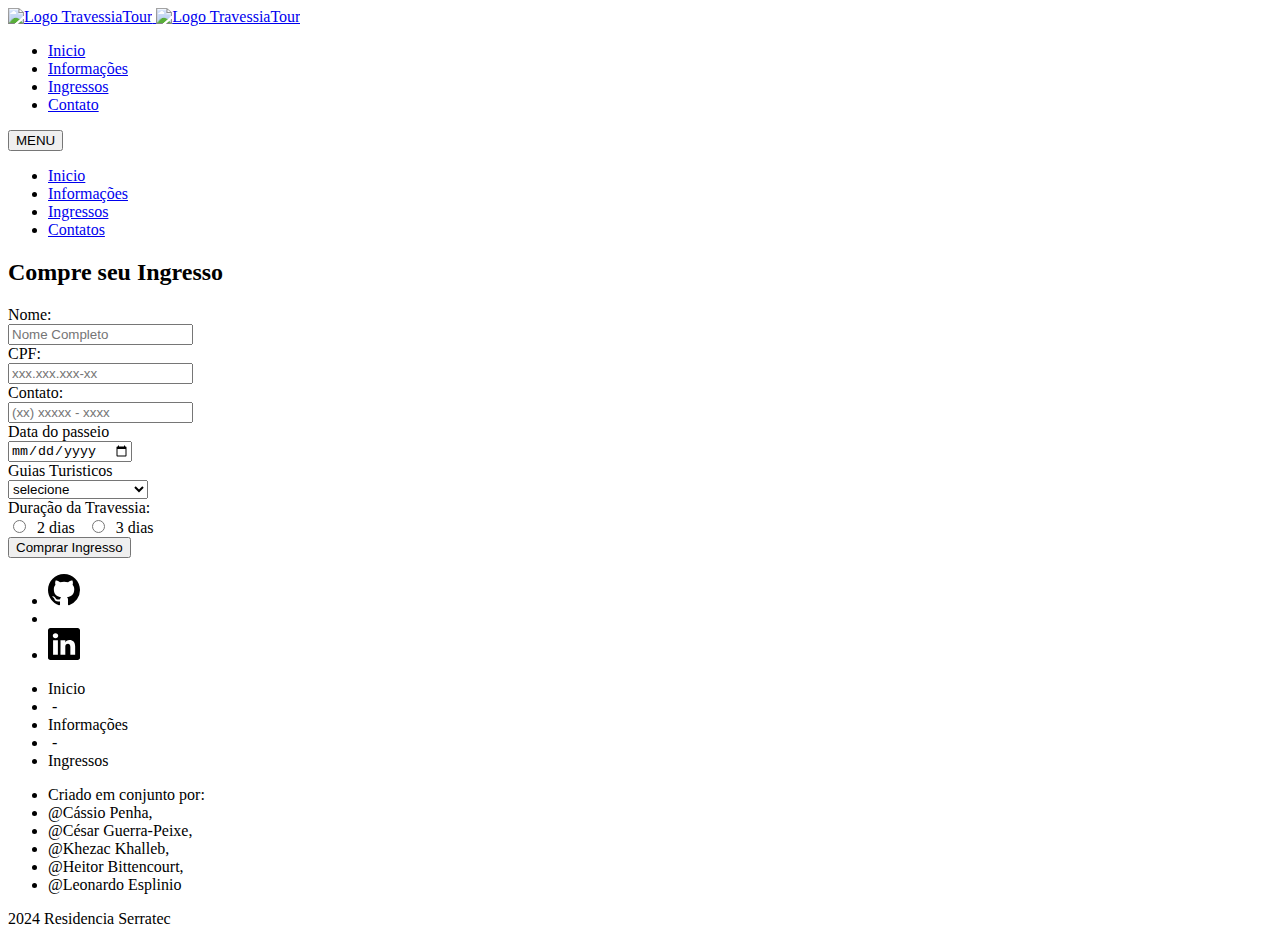
==== paginaIngresso/paginaIngresso.html @ 95789c61 "feat: criação da contato" ====
<!DOCTYPE html>
<html lang="pt-br">
  <head>
    <meta charset="UTF-8" />
    <meta name="viewport" content="width=device-width, initial-scale=1.0" />
    <link rel="stylesheet" href="paginaIngresso.css" />
    <link rel="preconnect" href="https://fonts.googleapis.com" />
    <link rel="preconnect" href="https://fonts.gstatic.com" crossorigin />
    <link
      href="https://fonts.googleapis.com/css2?family=Josefin+Sans:ital,wght@0,100..700;1,100..700&display=swap"
      rel="stylesheet"
    />
    <link
      href="https://cdn.jsdelivr.net/npm/bootstrap@5.0.2/dist/css/bootstrap.min.css"
      rel="stylesheet"
      integrity="sha384-EVSTQN3/azprG1Anm3QDgpJLIm9Nao0Yz1ztcQTwFspd3yD65VohhpuuCOmLASjC"
      crossorigin="anonymous"
    />
    <title>Ingresso | TravessiaTour</title>
  </head>
  <body>
    <header id="header">
      <nav class="fixed-top">
        <a href="#header"
          ><img
            class="header-logo"
            src="../assets/logo/LogoInteira.png"
            alt="Logo TravessiaTour"
          />
          <img
            class="mobileheader-logo"
            src="../assets/logo/LogoCirculo.png"
            alt="Logo TravessiaTour"
          />
        </a>
        <ul class="navbar-botoes">
          <li><a href="../paginaPrincipal/paginaPrincipal.html">Inicio</a></li>
          <li><a href="../paginaInfos/paginaInfos.html">Informações</a></li>
          <li><a href="#header">Ingressos</a></li>
          <li><a href="../paginacontatos/paginaContato.html">Contato</a></li>
        </ul>
        <div class="dropdown">
            <button class="btn btn-secondary dropdown-toggle" type="button" data-bs-toggle="dropdown"
                aria-expanded="false">
                MENU
            </button>
            <ul class="dropdown-menu">
                <li><a class="dropdown-item" href="../paginaPrincipal/paginaPrincipal.html"">Inicio</a></li>
                <li>
                    <a class="dropdown-item" href="../paginaInfos/paginaInfos.html">Informações</a>
                </li>
                <li>
                    <a class="dropdown-item" href="../paginaIngresso/paginaIngresso.html">Ingressos</a>
                </li>
                <li>
                  <a class="dropdown-item" href="../paginacontatos/paginaContato.html">Contatos</a>
                </li>
            </ul>
        </div>
      </nav>
     
    </header>

    <section id="formulario">
      <h2 class="compre-ingresso-titulo">Compre seu Ingresso</h2>
      <form>
        <div>
            <label for="name">Nome:</label><br>
            <input class="campo" type="text" name="nome" placeholder="Nome Completo" autocomplete="additional-name">
        </div>
        <div>
            <label for="cpf">CPF:</label><br>
            <input class="campo" type="text" name="cpf" placeholder="xxx.xxx.xxx-xx">
        </div>
        <div>
            <label for="contato">Contato:</label><br>
            <input class="campo" class="campo" type="tel" name="contato" placeholder="(xx) xxxxx - xxxx" autocomplete="tel">
        </div>
        <div>
            <label for="data">Data do passeio</label><br>
            <input class="campo" type="date" name="data-passeio">
        </div>
        <div>
            <label for="guias-turisticos">Guias Turisticos</label><br>
            <select class="campo" name="guias">
                <option value="selecione">selecione</option>
                <option value="cassio">Cassio Penha</option>
                <option value="cesar">Cesar Guerra Peixe</option>
                <option value="heitor">Heitor Bittencourt</option>
                <option value="khezac">Khezac Khalleb</option>
                <option value="leo">Leo Esplinio</option>
            </select>            
        </div>
        <div class="duracao-travessia">
            <label class="titulo-duracao" for="dias">Duração da Travessia:</label>
            <div class="duracao-input">
                <input class="dias" type="radio" name="dias" value="2">&nbsp;
                <label for="2">2 dias</label> &nbsp;
                <input class="dias" type="radio" name="dias" value="3">&nbsp;
                <label for="3">3 dias</label> 
            </div>
        </div>
        </form>
        <div>
            <input class="botao-comprar btn btn-primary " type="button" value="Comprar Ingresso" id="comprar-ingresso">
        </div>
    </section>

    <footer class="mobile-rodape">
      <ul class="footer-opensource">
        <li>
          <svg
            xmlns="http://www.w3.org/2000/svg"
            width="32"
            height="32"
            fill="currentColor"
            class="bi bi-github"
            viewBox="0 0 16 16"
          >
            <path
              d="M8 0C3.58 0 0 3.58 0 8c0 3.54 2.29 6.53 5.47 7.59.4.07.55-.17.55-.38 0-.19-.01-.82-.01-1.49-2.01.37-2.53-.49-2.69-.94-.09-.23-.48-.94-.82-1.13-.28-.15-.68-.52-.01-.53.63-.01 1.08.58 1.23.82.72 1.21 1.87.87 2.33.66.07-.52.28-.87.51-1.07-1.78-.2-3.64-.89-3.64-3.95 0-.87.31-1.59.82-2.15-.08-.2-.36-1.02.08-2.12 0 0 .67-.21 2.2.82.64-.18 1.32-.27 2-.27s1.36.09 2 .27c1.53-1.04 2.2-.82 2.2-.82.44 1.1.16 1.92.08 2.12.51.56.82 1.27.82 2.15 0 3.07-1.87 3.75-3.65 3.95.29.25.54.73.54 1.48 0 1.07-.01 1.93-.01 2.2 0 .21.15.46.55.38A8.01 8.01 0 0 0 16 8c0-4.42-3.58-8-8-8"
            />
          </svg>
        </li>
        <li>&nbsp&nbsp</li>
        <li>
          <svg
            xmlns="http://www.w3.org/2000/svg"
            width="32"
            height="32"
            fill="currentColor"
            class="bi bi-linkedin"
            viewBox="0 0 16 16"
          >
            <path
              d="M0 1.146C0 .513.526 0 1.175 0h13.65C15.474 0 16 .513 16 1.146v13.708c0 .633-.526 1.146-1.175 1.146H1.175C.526 16 0 15.487 0 14.854zm4.943 12.248V6.169H2.542v7.225zm-1.2-8.212c.837 0 1.358-.554 1.358-1.248-.015-.709-.52-1.248-1.342-1.248S2.4 3.226 2.4 3.934c0 .694.521 1.248 1.327 1.248zm4.908 8.212V9.359c0-.216.016-.432.08-.586.173-.431.568-.878 1.232-.878.869 0 1.216.662 1.216 1.634v3.865h2.401V9.25c0-2.22-1.184-3.252-2.764-3.252-1.274 0-1.845.7-2.165 1.193v.025h-.016l.016-.025V6.169h-2.4c.03.678 0 7.225 0 7.225z"
            />
          </svg>
        </li>
      </ul>
      <ul class="footer-nav">
        <li>Inicio</li>
        <li>&nbsp-&nbsp</li>
        <li>Informações</li>
        <li>&nbsp-&nbsp</li>
        <li>Ingressos</li>
      </ul>
      <ul class="footer-criadores">
        <li>Criado em conjunto por:</li>
        <li>@Cássio Penha,</li>
        <li>@César Guerra-Peixe,</li>
        <li>@Khezac Khalleb,</li>
        <li>@Heitor Bittencourt,</li>
        <li>@Leonardo Esplinio</li>
      </ul>
      <p></p>
      <p>2024 Residencia Serratec</p>
    </footer>

    <script
      src="https://cdn.jsdelivr.net/npm/bootstrap@5.0.2/dist/js/bootstrap.bundle.min.js"
      integrity="sha384-MrcW6ZMFYlzcLA8Nl+NtUVF0sA7MsXsP1UyJoMp4YLEuNSfAP+JcXn/tWtIaxVXM"
      crossorigin="anonymous"
    ></script>
  </body>
</html>
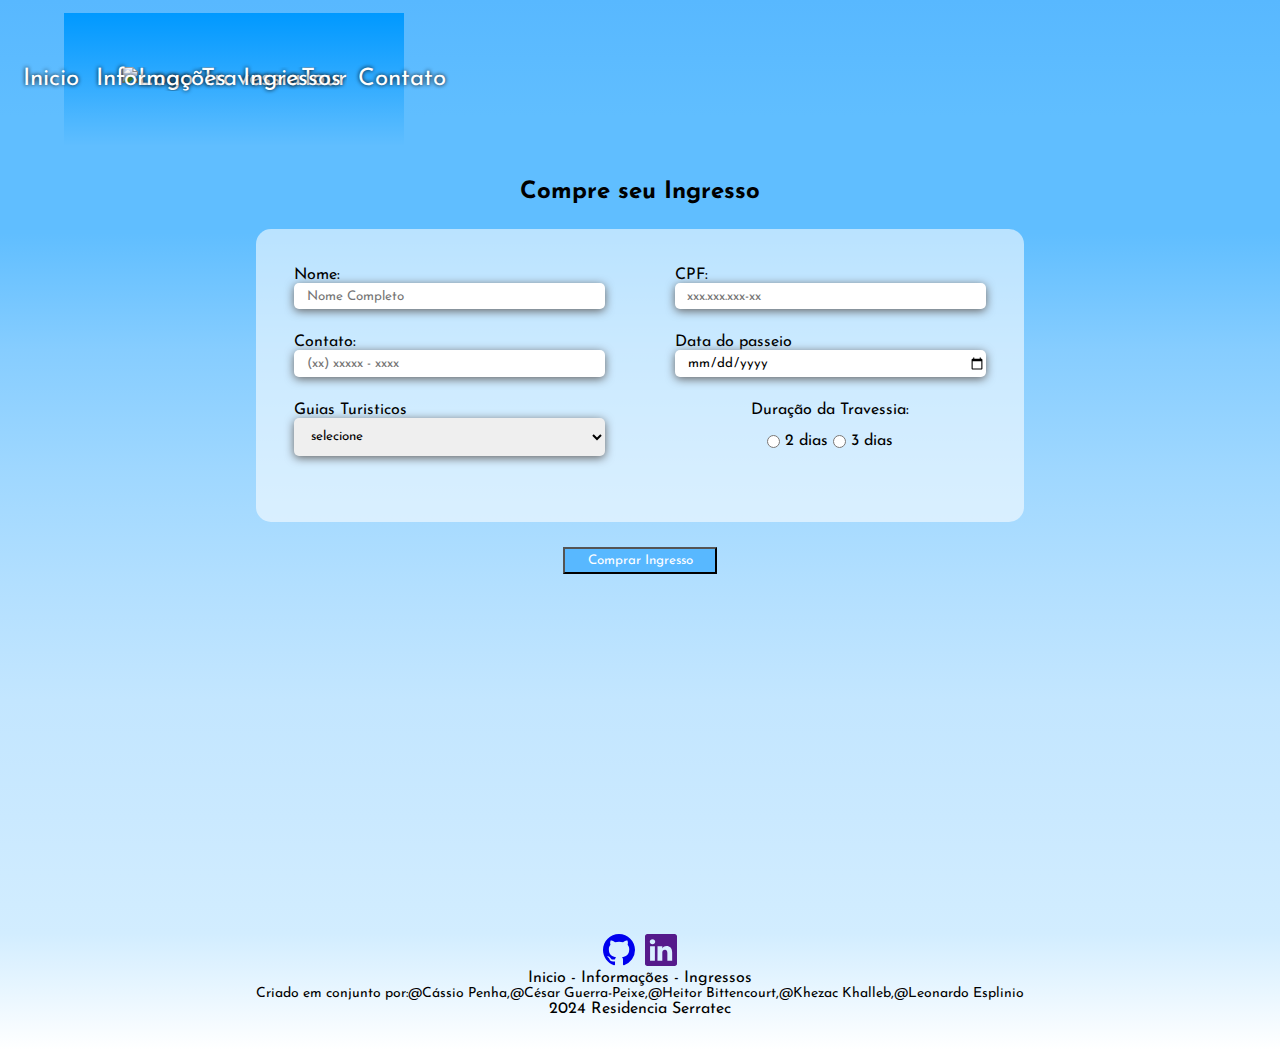
==== commit bc773b66: "feat: conexão com mockapi na paginaIngresso e animação no botão de compra de ingresso e botão de scr" ====
--- a/paginaIngresso/paginaIngresso.html
+++ b/paginaIngresso/paginaIngresso.html
@@ -58,27 +58,26 @@
             </ul>
         </div>
       </nav>
-     
     </header>
 
-    <section id="formulario">
+    <section>
       <h2 class="compre-ingresso-titulo">Compre seu Ingresso</h2>
-      <form>
+      <form action="https://6633c0f5f7d50bbd9b4a8f1b.mockapi.io/passeios/historico" method="post" id="formulario-ingresso" onsubmit="comprarIngresso()">
         <div>
             <label for="name">Nome:</label><br>
-            <input class="campo" type="text" name="nome" placeholder="Nome Completo" autocomplete="additional-name">
+            <input required id="nome" class="campo" type="text" name="nome" placeholder="Nome Completo" autocomplete="additional-name">
         </div>
         <div>
             <label for="cpf">CPF:</label><br>
-            <input class="campo" type="text" name="cpf" placeholder="xxx.xxx.xxx-xx">
+            <input required class="campo" type="text" name="cpf" placeholder="xxx.xxx.xxx-xx">
         </div>
         <div>
             <label for="contato">Contato:</label><br>
-            <input class="campo" class="campo" type="tel" name="contato" placeholder="(xx) xxxxx - xxxx" autocomplete="tel">
+            <input required class="campo" class="campo" type="tel" name="contato" placeholder="(xx) xxxxx - xxxx" autocomplete="tel">
         </div>
         <div>
             <label for="data">Data do passeio</label><br>
-            <input class="campo" type="date" name="data-passeio">
+            <input required class="campo" type="date" name="data-passeio">
         </div>
         <div>
             <label for="guias-turisticos">Guias Turisticos</label><br>
@@ -89,53 +88,58 @@
                 <option value="heitor">Heitor Bittencourt</option>
                 <option value="khezac">Khezac Khalleb</option>
                 <option value="leo">Leo Esplinio</option>
-            </select>            
+            </select>
         </div>
         <div class="duracao-travessia">
             <label class="titulo-duracao" for="dias">Duração da Travessia:</label>
             <div class="duracao-input">
-                <input class="dias" type="radio" name="dias" value="2">&nbsp;
+                <input required class="dias" type="radio" name="dias" value="2" onchange="precoPasseio()">&nbsp;
                 <label for="2">2 dias</label> &nbsp;
-                <input class="dias" type="radio" name="dias" value="3">&nbsp;
-                <label for="3">3 dias</label> 
+                <input required class="dias" type="radio" name="dias" value="3" onchange="precoPasseio()">&nbsp;
+                <label for="3">3 dias</label>
             </div>
         </div>
         </form>
-        <div>
-            <input class="botao-comprar btn btn-primary " type="button" value="Comprar Ingresso" id="comprar-ingresso">
+
+        <div class="comprar-container">
+            <input class="botao-comprar btn btn-primary " form="formulario-ingresso" type="submit" value="Comprar Ingresso" id="comprar-ingresso">
         </div>
     </section>
 
     <footer class="mobile-rodape">
       <ul class="footer-opensource">
         <li>
-          <svg
-            xmlns="http://www.w3.org/2000/svg"
-            width="32"
-            height="32"
-            fill="currentColor"
-            class="bi bi-github"
-            viewBox="0 0 16 16"
-          >
-            <path
-              d="M8 0C3.58 0 0 3.58 0 8c0 3.54 2.29 6.53 5.47 7.59.4.07.55-.17.55-.38 0-.19-.01-.82-.01-1.49-2.01.37-2.53-.49-2.69-.94-.09-.23-.48-.94-.82-1.13-.28-.15-.68-.52-.01-.53.63-.01 1.08.58 1.23.82.72 1.21 1.87.87 2.33.66.07-.52.28-.87.51-1.07-1.78-.2-3.64-.89-3.64-3.95 0-.87.31-1.59.82-2.15-.08-.2-.36-1.02.08-2.12 0 0 .67-.21 2.2.82.64-.18 1.32-.27 2-.27s1.36.09 2 .27c1.53-1.04 2.2-.82 2.2-.82.44 1.1.16 1.92.08 2.12.51.56.82 1.27.82 2.15 0 3.07-1.87 3.75-3.65 3.95.29.25.54.73.54 1.48 0 1.07-.01 1.93-.01 2.2 0 .21.15.46.55.38A8.01 8.01 0 0 0 16 8c0-4.42-3.58-8-8-8"
-            />
-          </svg>
-        </li>
-        <li>&nbsp&nbsp</li>
-        <li>
-          <svg
-            xmlns="http://www.w3.org/2000/svg"
-            width="32"
-            height="32"
-            fill="currentColor"
-            class="bi bi-linkedin"
-            viewBox="0 0 16 16"
-          >
-            <path
-              d="M0 1.146C0 .513.526 0 1.175 0h13.65C15.474 0 16 .513 16 1.146v13.708c0 .633-.526 1.146-1.175 1.146H1.175C.526 16 0 15.487 0 14.854zm4.943 12.248V6.169H2.542v7.225zm-1.2-8.212c.837 0 1.358-.554 1.358-1.248-.015-.709-.52-1.248-1.342-1.248S2.4 3.226 2.4 3.934c0 .694.521 1.248 1.327 1.248zm4.908 8.212V9.359c0-.216.016-.432.08-.586.173-.431.568-.878 1.232-.878.869 0 1.216.662 1.216 1.634v3.865h2.401V9.25c0-2.22-1.184-3.252-2.764-3.252-1.274 0-1.845.7-2.165 1.193v.025h-.016l.016-.025V6.169h-2.4c.03.678 0 7.225 0 7.225z"
-            />
-          </svg>
+          <a href="https://github.com/Khezac/TravessiaTour" target="_blank">
+            <svg
+              xmlns="http://www.w3.org/2000/svg"
+              width="32"
+              height="32"
+              fill="currentColor"
+              class="bi bi-github"
+              viewBox="0 0 16 16"
+            >
+              <path
+                d="M8 0C3.58 0 0 3.58 0 8c0 3.54 2.29 6.53 5.47 7.59.4.07.55-.17.55-.38 0-.19-.01-.82-.01-1.49-2.01.37-2.53-.49-2.69-.94-.09-.23-.48-.94-.82-1.13-.28-.15-.68-.52-.01-.53.63-.01 1.08.58 1.23.82.72 1.21 1.87.87 2.33.66.07-.52.28-.87.51-1.07-1.78-.2-3.64-.89-3.64-3.95 0-.87.31-1.59.82-2.15-.08-.2-.36-1.02.08-2.12 0 0 .67-.21 2.2.82.64-.18 1.32-.27 2-.27s1.36.09 2 .27c1.53-1.04 2.2-.82 2.2-.82.44 1.1.16 1.92.08 2.12.51.56.82 1.27.82 2.15 0 3.07-1.87 3.75-3.65 3.95.29.25.54.73.54 1.48 0 1.07-.01 1.93-.01 2.2 0 .21.15.46.55.38A8.01 8.01 0 0 0 16 8c0-4.42-3.58-8-8-8"
+              />
+            </svg>
+          </a>
+          </li>
+          <li>&nbsp&nbsp</li>
+          <li>
+            <a href=""><!-- ADICIONAR LINK DO POST DO LINKEDIN -->
+            <svg
+              xmlns="http://www.w3.org/2000/svg"
+              width="32"
+              height="32"
+              fill="currentColor"
+              class="bi bi-linkedin"
+              viewBox="0 0 16 16"
+            >
+              <path
+                d="M0 1.146C0 .513.526 0 1.175 0h13.65C15.474 0 16 .513 16 1.146v13.708c0 .633-.526 1.146-1.175 1.146H1.175C.526 16 0 15.487 0 14.854zm4.943 12.248V6.169H2.542v7.225zm-1.2-8.212c.837 0 1.358-.554 1.358-1.248-.015-.709-.52-1.248-1.342-1.248S2.4 3.226 2.4 3.934c0 .694.521 1.248 1.327 1.248zm4.908 8.212V9.359c0-.216.016-.432.08-.586.173-.431.568-.878 1.232-.878.869 0 1.216.662 1.216 1.634v3.865h2.401V9.25c0-2.22-1.184-3.252-2.764-3.252-1.274 0-1.845.7-2.165 1.193v.025h-.016l.016-.025V6.169h-2.4c.03.678 0 7.225 0 7.225z"
+              />
+            </svg>
+          </a>
         </li>
       </ul>
       <ul class="footer-nav">
@@ -149,8 +153,8 @@
         <li>Criado em conjunto por:</li>
         <li>@Cássio Penha,</li>
         <li>@César Guerra-Peixe,</li>
+        <li>@Heitor Bittencourt,</li>
         <li>@Khezac Khalleb,</li>
-        <li>@Heitor Bittencourt,</li>
         <li>@Leonardo Esplinio</li>
       </ul>
       <p></p>
@@ -162,5 +166,6 @@
       integrity="sha384-MrcW6ZMFYlzcLA8Nl+NtUVF0sA7MsXsP1UyJoMp4YLEuNSfAP+JcXn/tWtIaxVXM"
       crossorigin="anonymous"
     ></script>
+    <script src="paginaIngresso.js"></script>
   </body>
 </html>
--- a/paginaIngresso/paginaIngresso.css
+++ b/paginaIngresso/paginaIngresso.css
@@ -0,0 +1,457 @@
+*{
+    box-sizing: border-box;
+    margin: 0;
+    padding: 0;
+    text-decoration: none;
+    font-family: "Josefin Sans", sans-serif;
+}
+
+body{
+    height:100%;
+    background-image: linear-gradient(#58B8FF, #60BEFF, #60BEFF, #86CDFF, #9ED7FF, #B2DFFF, #C3E6FF, #CAE9FF, #D2EDFF, #FFFFFF);
+}
+
+html{
+    scroll-behavior: smooth;
+}
+/* ESTILIZAÇÂO DO HEADER */
+
+#header{
+    display: flex;
+    padding:1% 5% 0 5%;
+    width: 100%;
+    height: 100vh;
+    background-image: url(../assets/paginaFormulario/formBackground.png);
+    background-position: center top;
+    background-repeat: no-repeat;
+    background-attachment: fixed;
+    background-size: cover;
+}
+
+.header-logo{
+    height: 90px;
+}
+
+.mobileheader-logo{
+    display: none;
+}
+
+.mobile-logo-escrita{
+    display: none;
+}
+
+.fixed-top{
+    position: relative;
+    display: flex;
+    align-items: center;
+    justify-content: space-between;
+    height: 15%;
+    padding:1% 5% 1% 5%;
+    background-image: linear-gradient(rgb(0, 153, 255),rgba(255, 255, 255, 0));
+}
+
+.navbar-botoes{
+    position: absolute;
+    left: 50%;
+    top: 50%;
+    transform: translate(-50%, -50%);
+    list-style: none;
+    display: flex;
+    align-items: center;
+    justify-content: center;
+    gap: 50%;
+    padding: 0;
+    margin: 0;
+    width: 10%;
+}
+
+.navbar-botoes li{
+    margin: 0;
+}
+
+.dropdown{
+    display: none;
+}
+
+@media screen and (max-device-width: 1150px) {
+    .dropdown{
+        display: block;
+    }
+
+    .dropdown{
+        display: block;
+    }
+
+    .dropdown .btn{
+        font-size: 12px;
+    }
+
+    .dropdown .dropdown-item {
+        font-size: 12px;
+    }
+
+    .dropdown .dropdown-menu{
+        background-color: #5578a3;
+    }
+
+    .navbar-botoes{
+        display: none;
+    }
+}
+
+.fixed-top a{
+    text-decoration: none;
+    font-size: 1.5rem;
+    color: white;
+    text-shadow: 0 0 4px black;
+}
+
+/* ESTILIZAÇÂO DO HEADER */
+
+/* ESTILIZAÇÃO DO FORMULARIO*/
+
+section {
+    position: absolute;
+    top: 20%;
+    left: 50%;
+    transform: translate(-50%, 0%);
+    display: flex;
+    flex-direction: column;
+    align-items: center;
+    width: 60%;
+}
+
+form {
+    background-color: rgba(255, 255, 255, 0.568);
+    width: 100%;
+    margin: 25px;
+    border-radius: 15px;
+    padding: 5%;
+    display: flex;
+    flex-wrap: wrap;
+    justify-content: center;
+    gap: 10%;
+}
+
+form div {
+    margin-bottom: 5%;
+    width: 45%;
+}
+
+.campo {
+    width: 100%;
+    height: 80%;
+    border-radius: 5px;
+    outline: none;
+    border: none;
+    box-shadow: 0 2px 10px rgb(100, 99, 99);
+    padding-left: 4%;
+}
+
+.duracao-travessia {
+    display: flex;
+    flex-direction: column;
+    align-items: center;
+}
+
+.duracao-input {
+    display: flex;
+    justify-content: center;
+    width: 100%;
+    margin:5% 0 0 0;
+    height: 80%;
+    align-items: center;
+}
+
+.dias {
+    margin-bottom: 0;
+}
+
+#valor-label{
+    background-color: transparent;
+    border: none;
+    outline: none;
+    text-align: center;
+    font-size: 1.4rem;
+    font-weight: 600;
+    width: 95px;
+}
+
+#passeio-valor{
+    background-color: transparent;
+    border: none;
+    outline: none;
+    text-align: center;
+    font-size: 1.4rem;
+    font-weight: 600;
+    width: 74px;
+}
+
+.comprar-container{
+    width: 20%;
+}
+
+section .botao-comprar {
+    width: 100%;
+    height: 100%;
+    background-color: #58B8FF;
+    color: white;
+    padding: 5px;
+}
+
+.aviso{
+    position: absolute;
+    top:115%;
+    left: 50%;
+    transform: translate(-50%,-50%);
+    display: flex;
+    align-items: center;
+    justify-content: center;
+    background-color: rgb(47, 204, 47);
+    border-radius: 8px;
+    border: 1px solid rgb(9, 88, 9);
+    padding: 2%;
+    margin: 0;
+
+}
+
+.aviso p{
+    text-align: center;
+    margin: 0;
+    font-size: 1.1rem;
+    font-weight: 600;
+    color: rgb(9, 88, 9);
+}
+
+.preco{
+    bottom: 2%;
+    margin: 0;
+    text-align: center;
+}
+
+.preco p{
+    font-size: 1.4rem;
+    font-weight: 600;
+    margin: 0;
+}
+/* ESTILIZAÇÃO DO FORMULARIO*/
+
+
+/* RODAPÉ */
+
+.rodape{
+    display: flex;
+    justify-content: space-between;
+    align-items: center;
+    padding: 1%;
+    background-image: linear-gradient(#FFFFFF, #9DD7FF, #7DADD6, #5578A3, #314875, #253765, #172654, #030A39);
+    width: 100%;
+}
+
+.rodape img{
+    width: 100%;
+    height: 100%;
+}
+
+.rodape ul{
+    display: flex;
+    color: white;
+    list-style-type: none;
+    margin-right: 5%;
+    text-shadow: 0 0 5px black;
+}
+
+.footer-logo{
+    height: 90px;
+}
+
+.footer-criadores{
+    font-size: 14px;
+    margin: 0;
+    padding: 0;
+    list-style: none;
+    display: flex;
+    justify-content: center;
+    align-items: center;
+    flex-wrap: wrap;
+}
+
+.criadores{
+    margin: 0;
+}
+
+.criadores a{
+    color: white;
+    text-decoration: none;
+}
+
+.criadores a:hover{
+    color: rgb(192, 192, 192);
+}
+
+.mobile-rodape{
+    display: flex;
+    align-items: center;
+    justify-content: center;
+    flex-direction: column;
+    height: 150px;
+}
+
+.footer-nav{
+    margin: 0;
+    padding: 0;
+    list-style: none;
+    display: flex;
+}
+
+.footer-opensource{
+    display: flex;
+    list-style: none;
+    justify-content: center;
+    align-items: center;
+    margin: 0;
+    padding: 0;
+    list-style: none;
+}
+
+.mobile-rodape p{
+    margin: 0;
+}
+
+/* RODAPÉ */
+
+/* MEDIA QUERIES */
+
+@media only screen and (max-width: 1170px){
+    .comprar-container{
+        width: 100%;
+    }
+}
+
+@media only screen and (max-width: 768px){
+
+    /* HEADER MEDIA QUERIES */
+
+    #header{
+        display: flex;
+        flex-direction: column;
+        align-items: center;
+        justify-content: center;
+    }
+
+    .fixed-top{
+        height: 10%;
+        justify-content: space-between;
+    }
+
+    .header-logo{
+        display: none;
+    }
+
+    .mobileheader-logo{
+        display: block;
+        width: 60px;
+    }
+
+    .dropdown{
+        display: block;
+    }
+
+    .dropdown .btn{
+        font-size: 12px;
+    }
+
+    .dropdown .dropdown-item {
+        font-size: 12px;
+    }
+
+    .dropdown .dropdown-menu{
+        background-color: #5578a3;
+    }
+
+
+    .navbar-botoes{
+        display: none;
+    }
+
+    .mobile-logo-escrita{
+        display: block;
+        height: 20%;
+    }
+
+    /* HEADER MEDIA QUERIES */
+
+    /* FORM MEDIA QUERIES */
+
+    form {
+        width: 100%;
+        margin: 25px;
+        border-radius: 15px;
+        padding: 5%;
+        display: flex;
+        flex-direction: column;
+        gap: 0;
+    }
+
+    form div {
+        width: 100%;
+    }
+
+    .campo {
+        width: 100%;
+        height: 40px;
+    }
+    .aviso{
+        top:110%;
+    }
+
+    /* FORM MEDIA QUERIES */
+
+    /* RODAPÉ MEDIA QUERIES */
+
+    .rodape{
+        display: none;
+    }
+
+    .criadores a{
+        font-size: 5px;
+    }
+
+    .mobile-rodape{
+        display: flex;
+        align-items: center;
+        justify-content: center;
+        flex-direction: column;
+        height: 150px;
+    }
+
+    .footer-criadores{
+        font-size: 12px;
+        margin: 0;
+        padding: 0;
+        list-style: none;
+        display: flex;
+        justify-content: center;
+        align-items: center;
+        flex-wrap: wrap;
+    }
+
+    .footer-nav{
+        margin: 0;
+        padding: 0;
+        list-style: none;
+        display: flex;
+    }
+
+    .footer-opensource{
+        display: flex;
+        list-style: none;
+        justify-content: center;
+        align-items: center;
+        margin: 0;
+        padding: 0;
+        list-style: none;
+    }
+
+    /* RODAPÉ MEDIA QUERIES */
+}